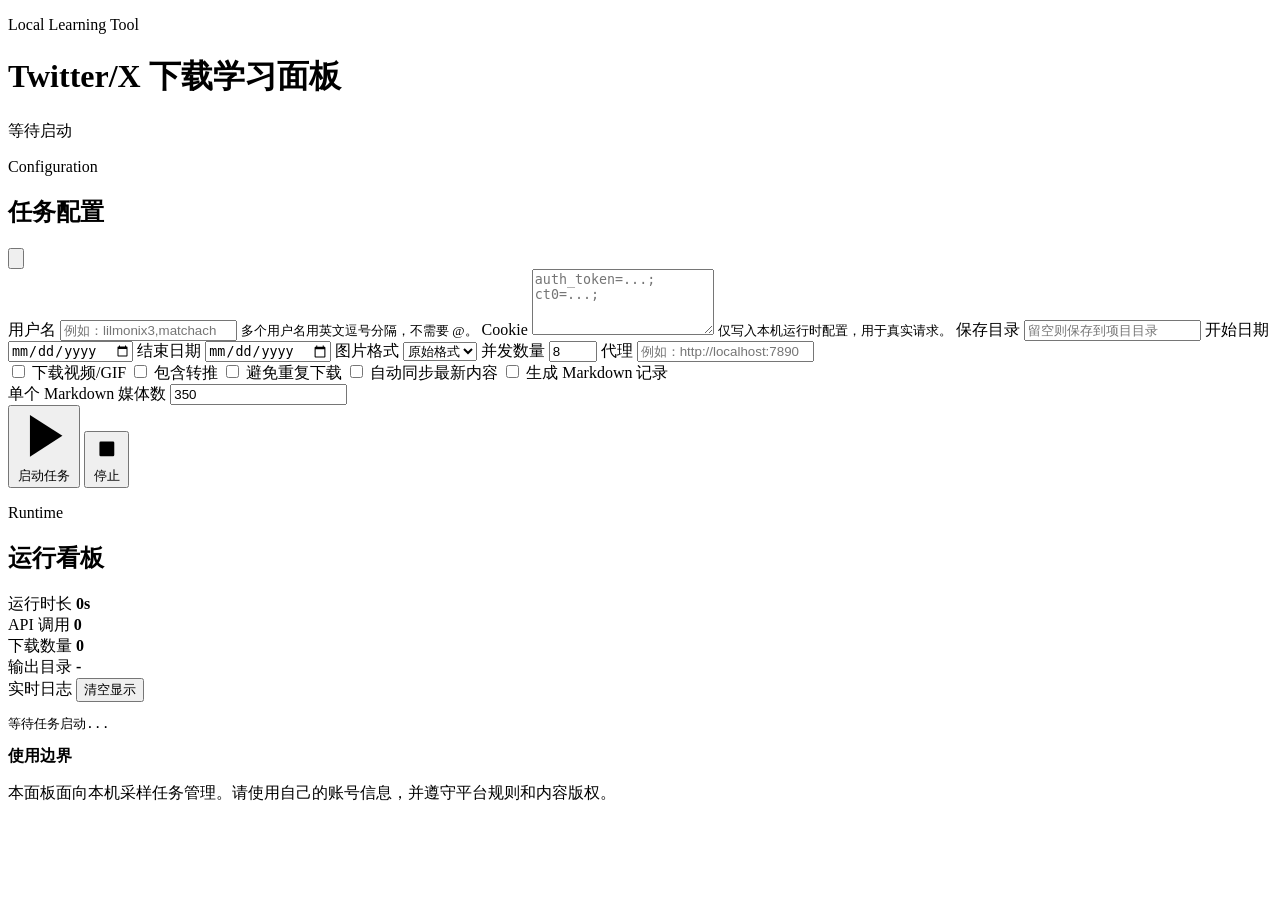
==== panel/index.html @ ceef72d3 "Prepare v1 release polish" ====
<!doctype html>
<html lang="zh-CN">
<head>
  <meta charset="utf-8">
  <meta name="viewport" content="width=device-width, initial-scale=1">
  <title>Learning Download Panel</title>
  <link rel="stylesheet" href="/assets/styles.css">
</head>
<body>
  <header class="topbar">
    <div>
      <p class="eyebrow">Local Learning Tool</p>
      <h1>Twitter/X 下载学习面板</h1>
    </div>
    <div class="status-pill" id="statusPill">
      <span class="dot"></span>
      <span id="statusText">等待启动</span>
    </div>
  </header>

  <main class="shell">
    <section class="config-panel" aria-labelledby="configTitle">
      <div class="section-head">
        <div>
          <p class="eyebrow">Configuration</p>
          <h2 id="configTitle">任务配置</h2>
        </div>
        <button class="icon-button" id="reloadConfig" type="button" title="重新读取默认配置" aria-label="重新读取默认配置">
          <svg viewBox="0 0 24 24" aria-hidden="true"><path d="M21 12a9 9 0 1 1-2.64-6.36"/><path d="M21 3v6h-6"/></svg>
        </button>
      </div>

      <form id="configForm" class="form-grid">
        <label class="field span-2">
          <span>用户名</span>
          <input id="user_lst" name="user_lst" placeholder="例如：lilmonix3,matchach" autocomplete="off" required>
          <small>多个用户名用英文逗号分隔，不需要 @。</small>
        </label>

        <label class="field span-2">
          <span>Cookie</span>
          <textarea id="cookie" name="cookie" rows="4" placeholder="auth_token=...; ct0=...;" required></textarea>
          <small>仅写入本机运行时配置，用于真实请求。</small>
        </label>

        <label class="field span-2">
          <span>保存目录</span>
          <input id="save_path" name="save_path" placeholder="留空则保存到项目目录">
        </label>

        <label class="field">
          <span>开始日期</span>
          <input id="start_date" name="start_date" type="date" required>
        </label>

        <label class="field">
          <span>结束日期</span>
          <input id="end_date" name="end_date" type="date" required>
        </label>

        <label class="field">
          <span>图片格式</span>
          <select id="image_format" name="image_format">
            <option value="orig">原始格式</option>
            <option value="jpg">JPG</option>
            <option value="png">PNG</option>
          </select>
        </label>

        <label class="field">
          <span>并发数量</span>
          <input id="max_concurrent_requests" name="max_concurrent_requests" type="number" min="1" max="64" value="8">
        </label>

        <label class="field span-2">
          <span>代理</span>
          <input id="proxy" name="proxy" placeholder="例如：http://localhost:7890">
        </label>

        <div class="switch-grid span-2" aria-label="下载选项">
          <label class="switch-row">
            <input id="has_video" name="has_video" type="checkbox">
            <span>下载视频/GIF</span>
          </label>
          <label class="switch-row">
            <input id="has_retweet" name="has_retweet" type="checkbox">
            <span>包含转推</span>
          </label>
          <label class="switch-row">
            <input id="down_log" name="down_log" type="checkbox">
            <span>避免重复下载</span>
          </label>
          <label class="switch-row">
            <input id="autoSync" name="autoSync" type="checkbox">
            <span>自动同步最新内容</span>
          </label>
          <label class="switch-row">
            <input id="md_output" name="md_output" type="checkbox">
            <span>生成 Markdown 记录</span>
          </label>
        </div>

        <label class="field">
          <span>单个 Markdown 媒体数</span>
          <input id="media_count_limit" name="media_count_limit" type="number" min="0" value="350">
        </label>

        <div class="actions span-2">
          <button class="primary-button" id="startBtn" type="submit">
            <svg viewBox="0 0 24 24" aria-hidden="true"><polygon points="6 3 20 12 6 21 6 3"/></svg>
            启动任务
          </button>
          <button class="secondary-button" id="stopBtn" type="button">
            <svg viewBox="0 0 24 24" aria-hidden="true"><rect x="6" y="6" width="12" height="12" rx="1"/></svg>
            停止
          </button>
        </div>
      </form>
    </section>

    <section class="run-panel" aria-labelledby="runTitle">
      <div class="section-head">
        <div>
          <p class="eyebrow">Runtime</p>
          <h2 id="runTitle">运行看板</h2>
        </div>
      </div>

      <div class="metric-grid">
        <article class="metric">
          <span>运行时长</span>
          <strong id="runningFor">0s</strong>
        </article>
        <article class="metric">
          <span>API 调用</span>
          <strong id="apiCalls">0</strong>
        </article>
        <article class="metric">
          <span>下载数量</span>
          <strong id="downloads">0</strong>
        </article>
      </div>

      <div class="output-box">
        <div>
          <span>输出目录</span>
          <strong id="outputPath">-</strong>
        </div>
      </div>

      <div class="log-card">
        <div class="log-head">
          <span>实时日志</span>
          <button class="text-button" id="clearLog" type="button">清空显示</button>
        </div>
        <pre id="logBox" tabindex="0">等待任务启动...</pre>
      </div>

      <div class="notice">
        <strong>使用边界</strong>
        <p>本面板面向本机采样任务管理。请使用自己的账号信息，并遵守平台规则和内容版权。</p>
      </div>
    </section>
  </main>

  <div class="toast" id="toast" role="status" aria-live="polite"></div>
  <script src="/assets/app.js"></script>
</body>
</html>
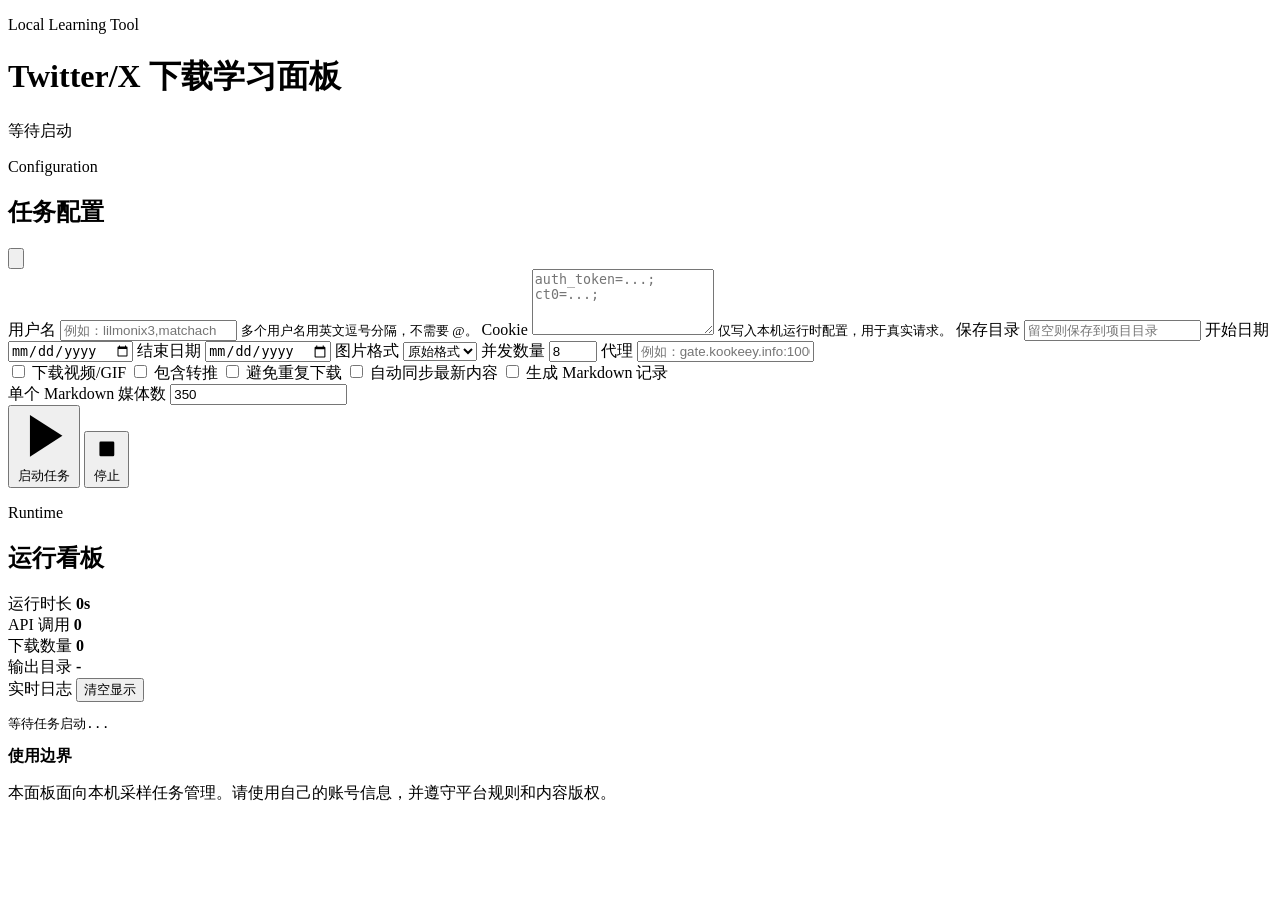
==== commit a6843e7c: "Support third-party proxy formats" ====
--- a/panel/index.html
+++ b/panel/index.html
@@ -74,7 +74,7 @@
 
         <label class="field span-2">
           <span>代理</span>
-          <input id="proxy" name="proxy" placeholder="例如：http://localhost:7890">
+          <input id="proxy" name="proxy" placeholder="例如：gate.kookeey.info:1000:user:pass">
         </label>
 
         <div class="switch-grid span-2" aria-label="下载选项">
